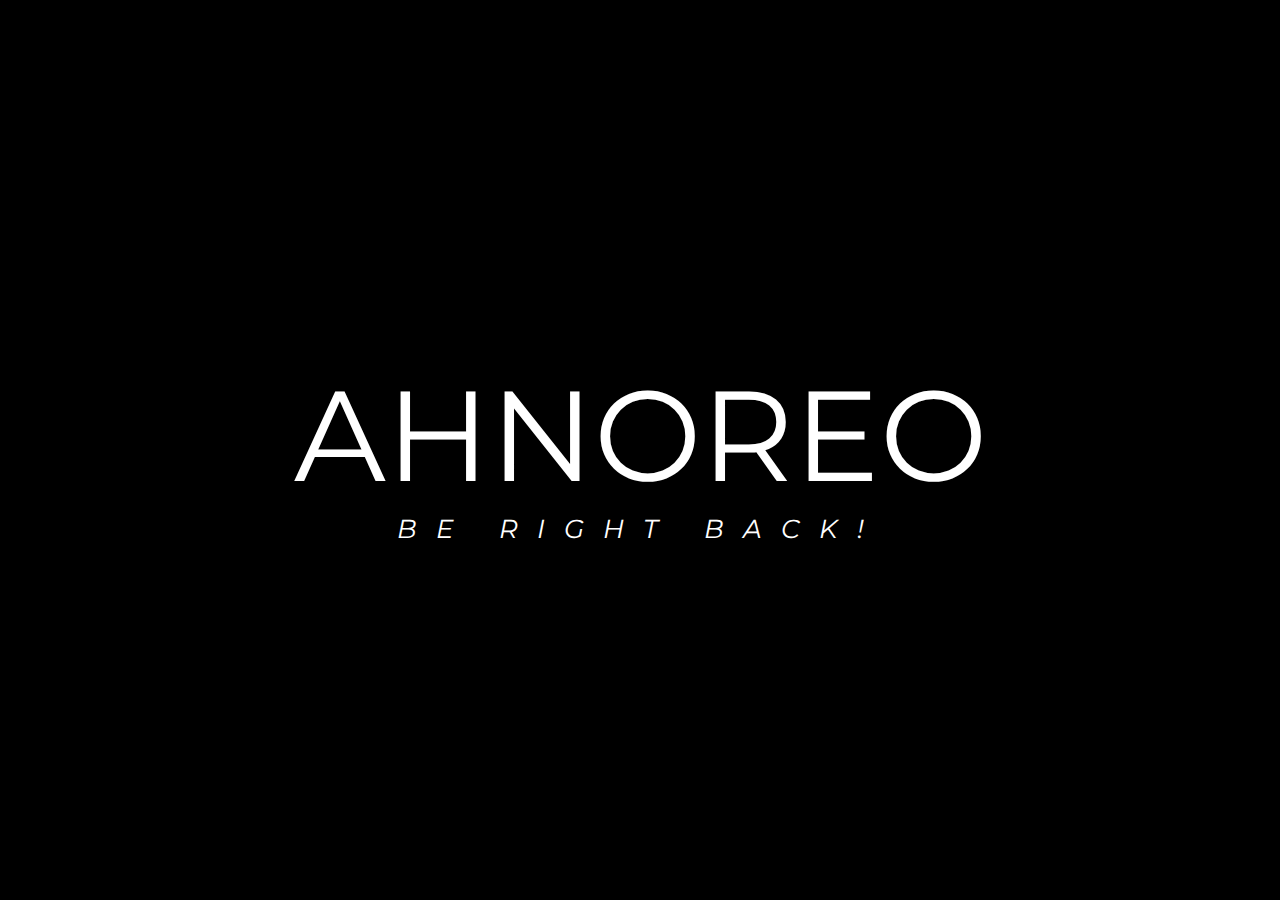
==== brb.html @ 50200d8f "added ahnoreo pages" ====
<!DOCTYPE html>
<html lang="en">

<head>
	<meta charset="UTF-8">
	<meta name="description" content="Live breakscreen for Twitch.tv/ahnoreo">
	<meta name="keywords" content="twitch, overlay">
	<meta name="author" content="mikeheartu">
	<title>ahnoreo</title>
	<link rel="stylesheet" href="style.css">
</head>

<body>
	<div class="videoBG">
		<video autoplay muted loop id="videoBackground">
			<source src="img/milkcave.webm" type="video/webm">		
		</video>
	</div>
	<div class="textContainer">
		<div class="textTitle">ahnoreo</div>
		<div class="textSubtitle">be right back!</div>
	</div>
</body>

</html>
---- style.css ----
@import url('https://fonts.googleapis.com/css2?family=Montserrat:ital,wght@0,900;1,600&display=swap');

body
{
	background: black;
	color:white;
	text-align: center;
	font-family: Montserrat;
	font-size: 10vw;
	text-transform: uppercase;
	overflow: hidden;
}
.videoBG
{
	position: absolute;
	left:0;
	top:0;
	width: 100%;
	height: 100%;

	animation: fadeIn 1s 0.5s backwards;
}
#videoBackground
{
	object-fit: contain;
}
.textContainer
{
	position: absolute;
	left:0;
	top:0;
	width: 100%;
	height: 100%;
	overflow: hidden;
	display:flex;
	flex-direction: column;
	justify-content: center;
	align-items: center;
}
.textTitle
{
	animation: fadeIn 1s 0.7s backwards;
}
.textSubtitle
{
	font-size:0.2em;
	font-style: italic;
	letter-spacing: 1.5vw;

	animation: fadeIn 1s 0.9s backwards;
}

@keyframes fadeIn
{
    from
	{
		filter:opacity(0);
		transform: scale(1.2, 1.2);
	}
	to
	{
		filter:opacity(1);
	}
}
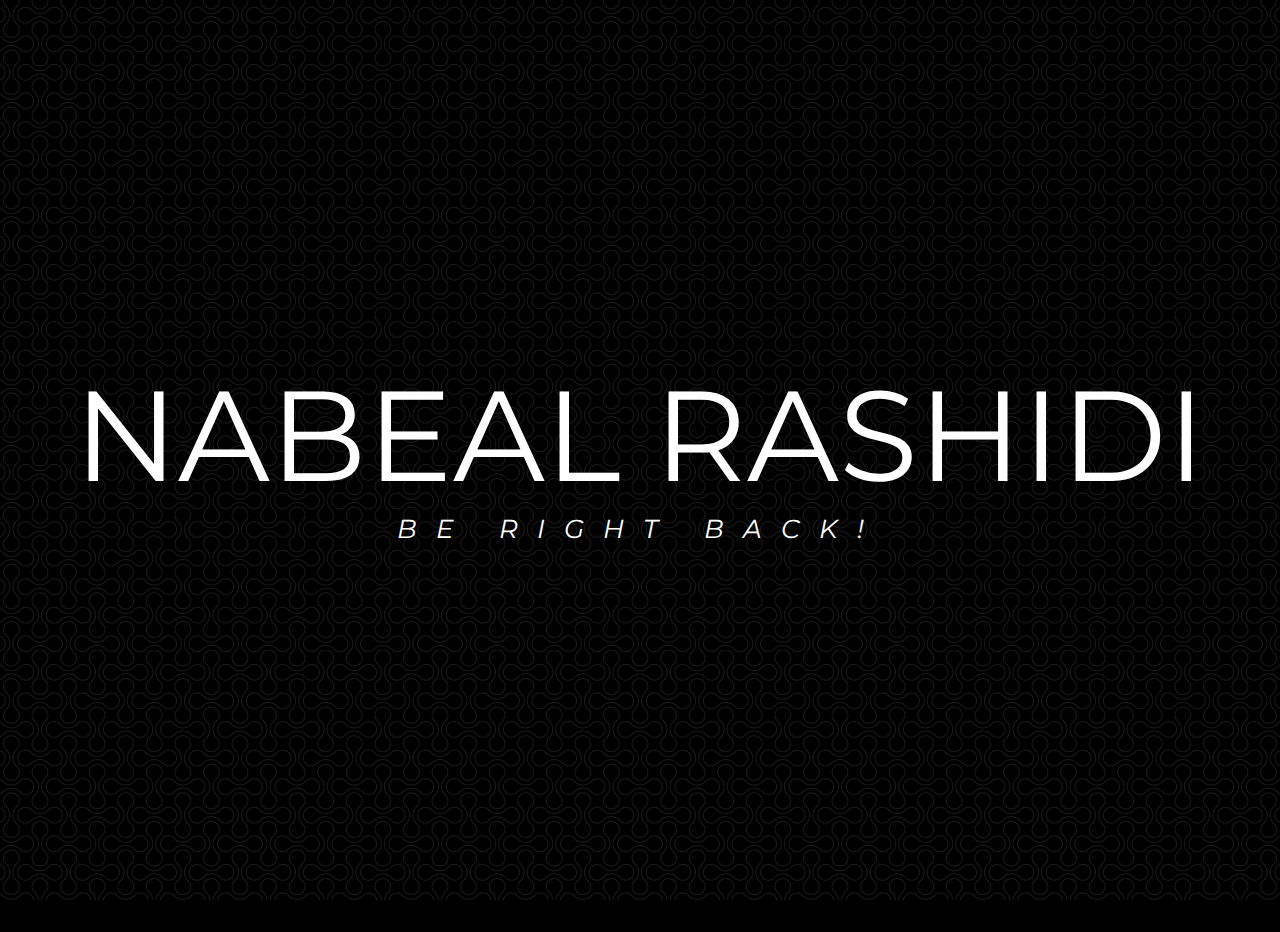
==== commit 318930ba: "added extra pages" ====
--- a/brb.html
+++ b/brb.html
@@ -3,21 +3,22 @@
 
 <head>
 	<meta charset="UTF-8">
-	<meta name="description" content="Live breakscreen for Twitch.tv/ahnoreo">
+	<meta name="description" content="Live breakscreen for twitch.tv/thecutterfgc">
 	<meta name="keywords" content="twitch, overlay">
 	<meta name="author" content="mikeheartu">
-	<title>ahnoreo</title>
+	<title>Nabeal Rashidi</title>
 	<link rel="stylesheet" href="style.css">
 </head>
 
 <body>
 	<div class="videoBG">
 		<video autoplay muted loop id="videoBackground">
-			<source src="img/milkcave.webm" type="video/webm">		
+			<source src="img/goku-super.webm" type="video/webm">		
 		</video>
+		<div class="overlay"></div>
 	</div>
 	<div class="textContainer">
-		<div class="textTitle">ahnoreo</div>
+		<div class="textTitle">Nabeal Rashidi</div>
 		<div class="textSubtitle">be right back!</div>
 	</div>
 </body>
--- a/style.css
+++ b/style.css
@@ -22,7 +22,22 @@
 }
 #videoBackground
 {
-	object-fit: contain;
+	width: 100%;
+	height: 100%;
+	object-fit: cover;
+}
+.overlay
+{
+	position: absolute;
+	left:0;
+	top:0;
+	width: 100%;
+	height: 100%;
+	background-image: url(img/double-bubble-dark.png);
+	background-repeat: repeat;
+	background-position: center;
+	opacity: 0.5;
+
 }
 .textContainer
 {
